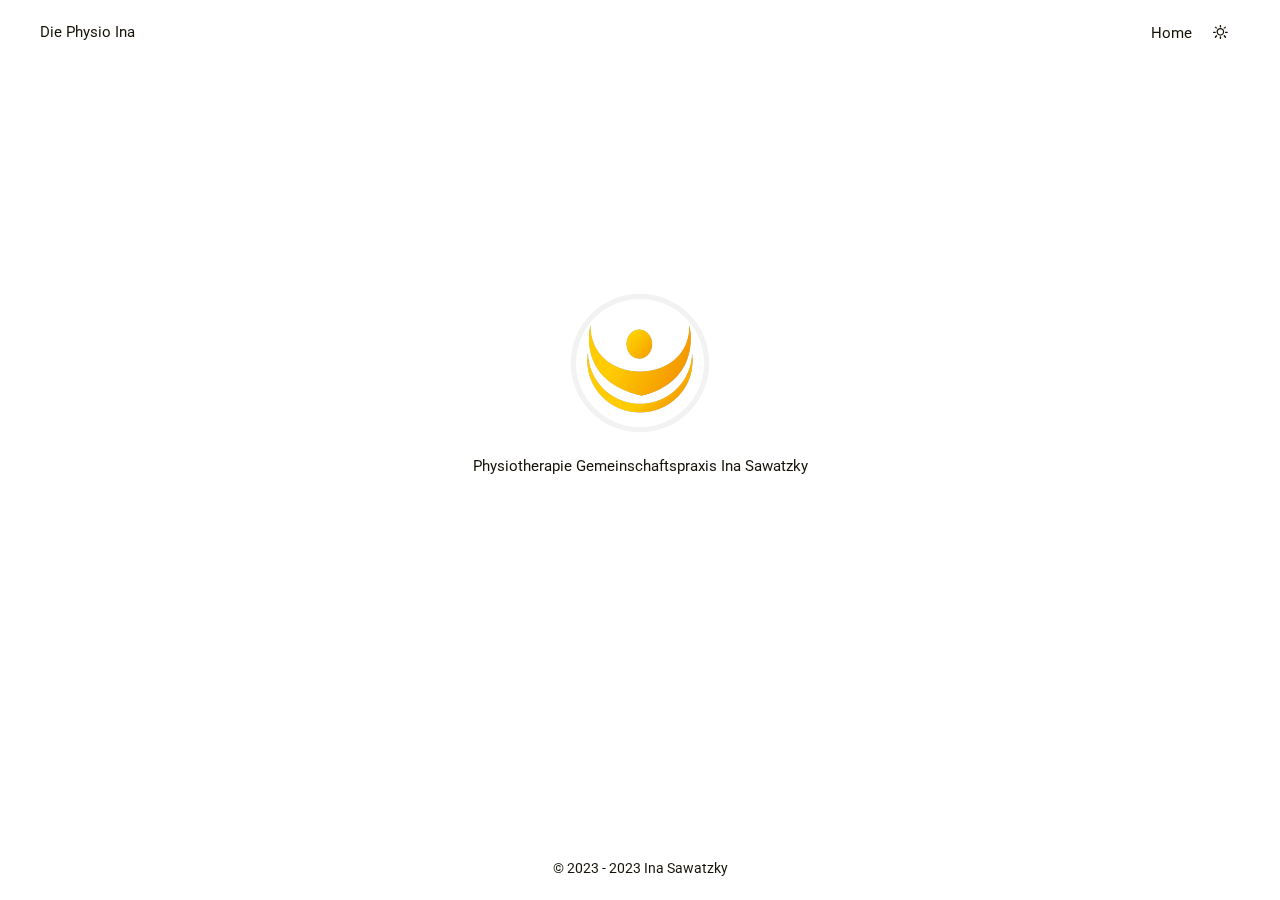
==== index.html @ ac99469c "stay tuned" ====
<!doctype html><html lang=de-de><head><meta name=generator content="Hugo 0.119.0"><meta charset=utf-8><meta http-equiv=x-ua-compatible content="chrome=1"><meta name=viewport content="width=device-width,initial-scale=1"><meta name=robots content="noodp"><link rel=canonical href=https://diephysioina.at/><link rel='shortcut icon' type=image/x-icon href=/favicon.ico><link rel=apple-touch-icon sizes=180x180 href=/apple-touch-icon.png><link rel=icon type=image/png sizes=32x32 href=/favicon-32x32.png><link rel=icon type=image/png sizes=16x16 href=/favicon-16x16.png><link rel=manifest href=/site.webmanifest><link rel=mask-icon href=/safari-pinned-tab.svg color=#5bbad5><meta name=msapplication-TileColor content="#da532c"><meta name=theme-color content="#ffffff"><title>Die Physio Ina</title><meta name=title content="Die Physio Ina"><link rel=stylesheet href=/font/iconfont.css><link rel=stylesheet href=/css/main.min.css><link rel=alternate href=/index.xml type=application/rss+xml title="Die Physio Ina"><link rel=feed href=/index.xml type=application/rss+xml title="Die Physio Ina"><meta name=twitter:card content="summary"><meta name=twitter:title content="Die Physio Ina"><meta name=twitter:description content><script type=application/ld+json>{"@context":"http://schema.org","@type":"WebSite","url":"https:\/\/diephysioina.at\/","name":"Die Physio Ina"}</script></head><body><div class=wrapper><nav class=navbar><div class=container><div class="navbar-header header-logo"><a href=https://diephysioina.at/>Die Physio Ina</a></div><div class="menu navbar-right"><a class=menu-item href=/home title>Home</a>
<a href=javascript:void(0); class=theme-switch><i class="iconfont icon-sun"></i></a>&nbsp;</div></div></nav><nav class=navbar-mobile id=nav-mobile style=display:none><div class=container><div class=navbar-header><div><a href=javascript:void(0); class=theme-switch><i class="iconfont icon-sun"></i></a>&nbsp;<a href=https://diephysioina.at/>Die Physio Ina</a></div><div class=menu-toggle><span></span><span></span><span></span></div></div><div class=menu id=mobile-menu><a class=menu-item href=/home title>Home</a></div></div></nav><main class=main><div class=container><div class=intro><div class=avatar><a href=/home><img src=/logo_nobg_sq.png></a></div><h2 class=description>Physiotherapie Gemeinschaftspraxis Ina Sawatzky</h2><div class=social-links></div></div></div></main><footer class=footer><div class=copyright>&copy;
<span itemprop=copyrightYear>2023 - 2023</span>
<span class=author itemprop=copyrightHolder><a href=https://diephysioina.at/>Ina Sawatzky</a></div></footer><script src=/js/vendor_main.min.js async></script></div></body></html>
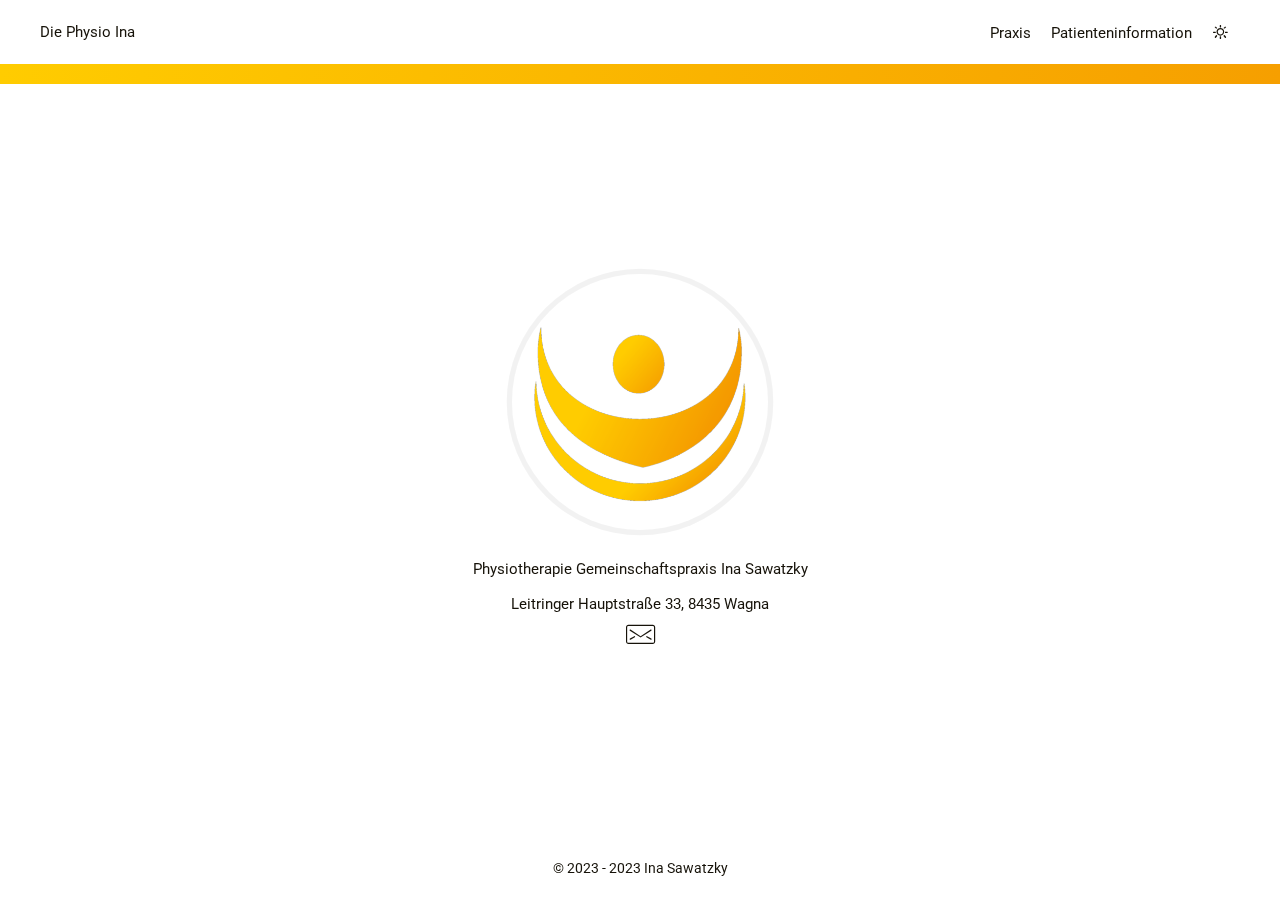
==== commit 47feda7f: "2023-10-18.1" ====
--- a/index.html
+++ b/index.html
@@ -1,4 +1,6 @@
-<!doctype html><html lang=de-de><head><meta name=generator content="Hugo 0.119.0"><meta charset=utf-8><meta http-equiv=x-ua-compatible content="chrome=1"><meta name=viewport content="width=device-width,initial-scale=1"><meta name=robots content="noodp"><link rel=canonical href=https://diephysioina.at/><link rel='shortcut icon' type=image/x-icon href=/favicon.ico><link rel=apple-touch-icon sizes=180x180 href=/apple-touch-icon.png><link rel=icon type=image/png sizes=32x32 href=/favicon-32x32.png><link rel=icon type=image/png sizes=16x16 href=/favicon-16x16.png><link rel=manifest href=/site.webmanifest><link rel=mask-icon href=/safari-pinned-tab.svg color=#5bbad5><meta name=msapplication-TileColor content="#da532c"><meta name=theme-color content="#ffffff"><title>Die Physio Ina</title><meta name=title content="Die Physio Ina"><link rel=stylesheet href=/font/iconfont.css><link rel=stylesheet href=/css/main.min.css><link rel=alternate href=/index.xml type=application/rss+xml title="Die Physio Ina"><link rel=feed href=/index.xml type=application/rss+xml title="Die Physio Ina"><meta name=twitter:card content="summary"><meta name=twitter:title content="Die Physio Ina"><meta name=twitter:description content><script type=application/ld+json>{"@context":"http://schema.org","@type":"WebSite","url":"https:\/\/diephysioina.at\/","name":"Die Physio Ina"}</script></head><body><div class=wrapper><nav class=navbar><div class=container><div class="navbar-header header-logo"><a href=https://diephysioina.at/>Die Physio Ina</a></div><div class="menu navbar-right"><a class=menu-item href=/home title>Home</a>
-<a href=javascript:void(0); class=theme-switch><i class="iconfont icon-sun"></i></a>&nbsp;</div></div></nav><nav class=navbar-mobile id=nav-mobile style=display:none><div class=container><div class=navbar-header><div><a href=javascript:void(0); class=theme-switch><i class="iconfont icon-sun"></i></a>&nbsp;<a href=https://diephysioina.at/>Die Physio Ina</a></div><div class=menu-toggle><span></span><span></span><span></span></div></div><div class=menu id=mobile-menu><a class=menu-item href=/home title>Home</a></div></div></nav><main class=main><div class=container><div class=intro><div class=avatar><a href=/home><img src=/logo_nobg_sq.png></a></div><h2 class=description>Physiotherapie Gemeinschaftspraxis Ina Sawatzky</h2><div class=social-links></div></div></div></main><footer class=footer><div class=copyright>&copy;
+<!doctype html><html lang=de-de><head><meta name=generator content="Hugo 0.119.0"><meta charset=utf-8><meta http-equiv=x-ua-compatible content="chrome=1"><meta name=viewport content="width=device-width,initial-scale=1"><meta name=robots content="noodp"><meta name=keywords content="Physiotherapie,Leibnitz,Kinderphysiotherapie,Beckenboden,Lymphdrainage"><link rel=canonical href=http://www.diephysioina.at/><link rel='shortcut icon' type=image/x-icon href=/favicon.ico><link rel=apple-touch-icon sizes=180x180 href=/apple-touch-icon.png><link rel=icon type=image/png sizes=32x32 href=/favicon-32x32.png><link rel=icon type=image/png sizes=16x16 href=/favicon-16x16.png><link rel=manifest href=/site.webmanifest><link rel=mask-icon href=/safari-pinned-tab.svg color=#5bbad5><meta name=msapplication-TileColor content="#da532c"><meta name=theme-color content="#ffffff"><title>Die Physio Ina</title><meta name=title content="Die Physio Ina"><link rel=stylesheet href=/font/iconfont.css><link rel=stylesheet href=/css/main.min.css><link rel=alternate href=/index.xml type=application/rss+xml title="Die Physio Ina"><link rel=feed href=/index.xml type=application/rss+xml title="Die Physio Ina"><meta name=twitter:card content="summary"><meta name=twitter:title content="Die Physio Ina"><meta name=twitter:description content="Gemeinschaftspraxis für Physiotherapie in Leibnitz - Baby * Kinder * Erwachsene"><script type=application/ld+json>{"@context":"http://schema.org","@type":"WebSite","url":"http:\/\/www.diephysioina.at\/","description":"Gemeinschaftspraxis für Physiotherapie in Leibnitz - Baby * Kinder * Erwachsene","thumbnailUrl":"http:\/\/www.diephysioina.at\/logo_nobg_sq.png","name":"Die Physio Ina"}</script></head><body><div class=wrapper><nav class=navbar><div class=container><div class="navbar-header header-logo"><a href=http://www.diephysioina.at/>Die Physio Ina</a></div><div class="menu navbar-right"><a class=menu-item href=/home title>Praxis</a>
+<a class=menu-item href=/patienteninformation title>Patienteninformation</a>
+<a href=javascript:void(0); class=theme-switch><i class="iconfont icon-sun"></i></a>&nbsp;</div></div></nav><nav class=navbar-mobile id=nav-mobile style=display:none><div class=container><div class=navbar-header><div><a href=javascript:void(0); class=theme-switch><i class="iconfont icon-sun"></i></a>&nbsp;<a href=http://www.diephysioina.at/>Die Physio Ina</a></div><div class=menu-toggle><span></span><span></span><span></span></div></div><div class=menu id=mobile-menu><a class=menu-item href=/home title>Praxis</a>
+<a class=menu-item href=/patienteninformation title>Patienteninformation</a></div></div></nav><div id=header-sep></div><main class=main><div class=container><div class=intro><div class=avatar><a href=/home><img src=logo_nobg_sq.png></a></div><h2 class=description>Physiotherapie Gemeinschaftspraxis Ina Sawatzky</h2><div class=description>Leitringer Hauptstraße 33, 8435 Wagna</div><div class=social-links><a href=mailto:ina.sawatzky.physio@gmail.com rel="me noopener noreffer"><i class="iconfont icon-mail" target=_blank></i></a></div></div></div></main><footer class=footer><div class=copyright>&copy;
 <span itemprop=copyrightYear>2023 - 2023</span>
-<span class=author itemprop=copyrightHolder><a href=https://diephysioina.at/>Ina Sawatzky</a></div></footer><script src=/js/vendor_main.min.js async></script></div></body></html>+<span class=author itemprop=copyrightHolder><a href=http://www.diephysioina.at/>Ina Sawatzky</a></div></footer><script src=/js/vendor_main.min.js async></script></div></body></html>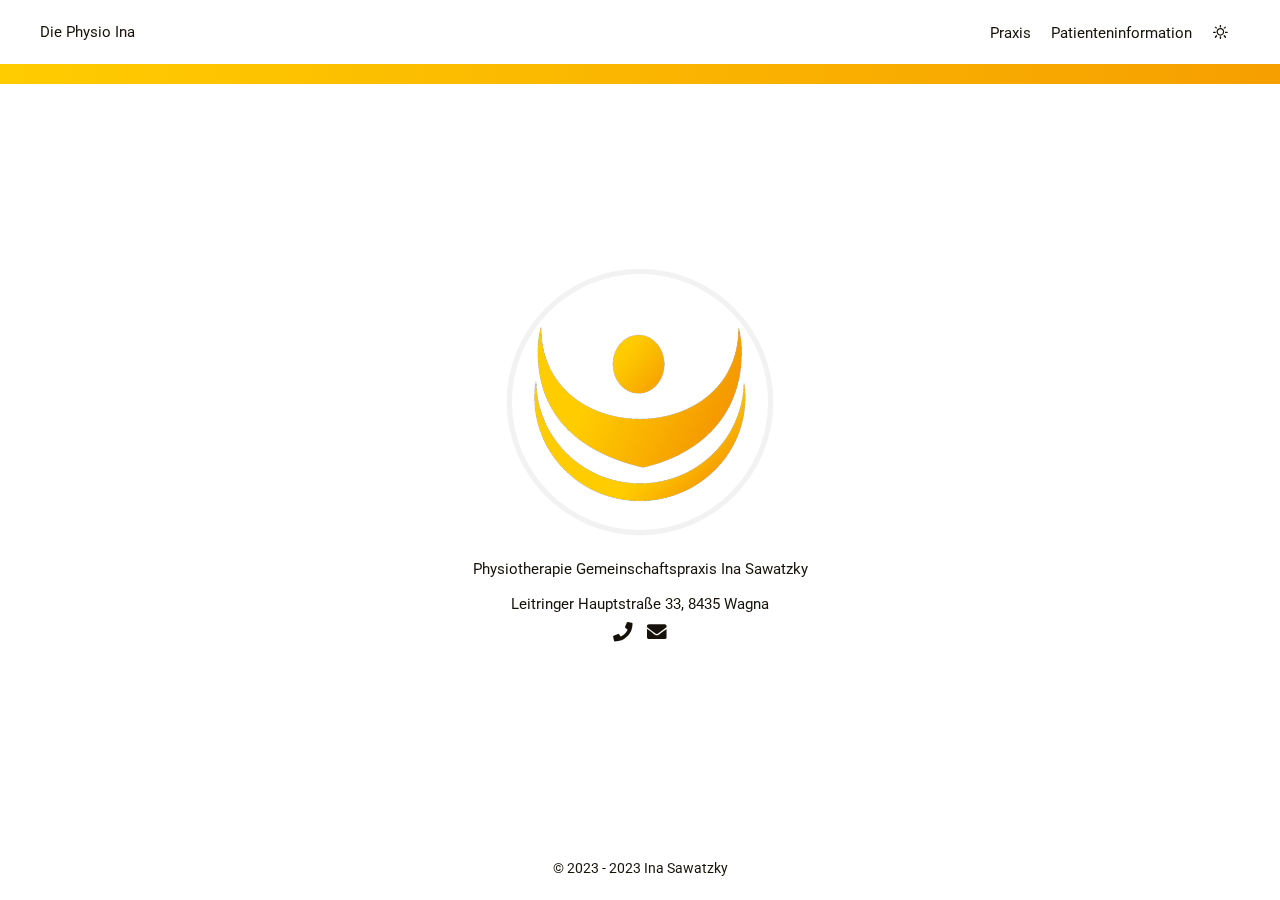
==== commit 308124f0: "fa5, typos" ====
--- a/index.html
+++ b/index.html
@@ -1,6 +1,7 @@
-<!doctype html><html lang=de-de><head><meta name=generator content="Hugo 0.119.0"><meta charset=utf-8><meta http-equiv=x-ua-compatible content="chrome=1"><meta name=viewport content="width=device-width,initial-scale=1"><meta name=robots content="noodp"><meta name=keywords content="Physiotherapie,Leibnitz,Kinderphysiotherapie,Beckenboden,Lymphdrainage"><link rel=canonical href=http://www.diephysioina.at/><link rel='shortcut icon' type=image/x-icon href=/favicon.ico><link rel=apple-touch-icon sizes=180x180 href=/apple-touch-icon.png><link rel=icon type=image/png sizes=32x32 href=/favicon-32x32.png><link rel=icon type=image/png sizes=16x16 href=/favicon-16x16.png><link rel=manifest href=/site.webmanifest><link rel=mask-icon href=/safari-pinned-tab.svg color=#5bbad5><meta name=msapplication-TileColor content="#da532c"><meta name=theme-color content="#ffffff"><title>Die Physio Ina</title><meta name=title content="Die Physio Ina"><link rel=stylesheet href=/font/iconfont.css><link rel=stylesheet href=/css/main.min.css><link rel=alternate href=/index.xml type=application/rss+xml title="Die Physio Ina"><link rel=feed href=/index.xml type=application/rss+xml title="Die Physio Ina"><meta name=twitter:card content="summary"><meta name=twitter:title content="Die Physio Ina"><meta name=twitter:description content="Gemeinschaftspraxis für Physiotherapie in Leibnitz - Baby * Kinder * Erwachsene"><script type=application/ld+json>{"@context":"http://schema.org","@type":"WebSite","url":"http:\/\/www.diephysioina.at\/","description":"Gemeinschaftspraxis für Physiotherapie in Leibnitz - Baby * Kinder * Erwachsene","thumbnailUrl":"http:\/\/www.diephysioina.at\/logo_nobg_sq.png","name":"Die Physio Ina"}</script></head><body><div class=wrapper><nav class=navbar><div class=container><div class="navbar-header header-logo"><a href=http://www.diephysioina.at/>Die Physio Ina</a></div><div class="menu navbar-right"><a class=menu-item href=/home title>Praxis</a>
+<!doctype html><html lang=de-de><head><meta name=generator content="Hugo 0.119.0"><meta charset=utf-8><meta http-equiv=x-ua-compatible content="chrome=1"><meta name=viewport content="width=device-width,initial-scale=1"><meta name=robots content="noodp"><meta name=keywords content="Physiotherapie,Leibnitz,Kinderphysiotherapie,Beckenboden,Lymphdrainage"><link rel=canonical href=http://www.diephysioina.at/><link rel='shortcut icon' type=image/x-icon href=/favicon.ico><link rel=apple-touch-icon sizes=180x180 href=/apple-touch-icon.png><link rel=icon type=image/png sizes=32x32 href=/favicon-32x32.png><link rel=icon type=image/png sizes=16x16 href=/favicon-16x16.png><link rel=manifest href=/site.webmanifest><link rel=mask-icon href=/safari-pinned-tab.svg color=#5bbad5><meta name=msapplication-TileColor content="#da532c"><meta name=theme-color content="#ffffff"><title>Die Physio Ina</title><meta name=title content="Die Physio Ina"><link rel=stylesheet href=/font/iconfont.css><link rel=stylesheet href=/css/main.min.css><link href=/css/all.min.css rel=stylesheet><link rel=alternate href=/index.xml type=application/rss+xml title="Die Physio Ina"><link rel=feed href=/index.xml type=application/rss+xml title="Die Physio Ina"><meta name=twitter:card content="summary"><meta name=twitter:title content="Die Physio Ina"><meta name=twitter:description content="Gemeinschaftspraxis für Physiotherapie in Leibnitz - Baby * Kinder * Erwachsene"><script type=application/ld+json>{"@context":"http://schema.org","@type":"WebSite","url":"http:\/\/www.diephysioina.at\/","description":"Gemeinschaftspraxis für Physiotherapie in Leibnitz - Baby * Kinder * Erwachsene","thumbnailUrl":"http:\/\/www.diephysioina.at\/logo_nobg_sq.png","name":"Die Physio Ina"}</script></head><body><div class=wrapper><nav class=navbar><div class=container><div class="navbar-header header-logo"><a href=http://www.diephysioina.at/>Die Physio Ina</a></div><div class="menu navbar-right"><a class=menu-item href=/home title>Praxis</a>
 <a class=menu-item href=/patienteninformation title>Patienteninformation</a>
 <a href=javascript:void(0); class=theme-switch><i class="iconfont icon-sun"></i></a>&nbsp;</div></div></nav><nav class=navbar-mobile id=nav-mobile style=display:none><div class=container><div class=navbar-header><div><a href=javascript:void(0); class=theme-switch><i class="iconfont icon-sun"></i></a>&nbsp;<a href=http://www.diephysioina.at/>Die Physio Ina</a></div><div class=menu-toggle><span></span><span></span><span></span></div></div><div class=menu id=mobile-menu><a class=menu-item href=/home title>Praxis</a>
-<a class=menu-item href=/patienteninformation title>Patienteninformation</a></div></div></nav><div id=header-sep></div><main class=main><div class=container><div class=intro><div class=avatar><a href=/home><img src=logo_nobg_sq.png></a></div><h2 class=description>Physiotherapie Gemeinschaftspraxis Ina Sawatzky</h2><div class=description>Leitringer Hauptstraße 33, 8435 Wagna</div><div class=social-links><a href=mailto:ina.sawatzky.physio@gmail.com rel="me noopener noreffer"><i class="iconfont icon-mail" target=_blank></i></a></div></div></div></main><footer class=footer><div class=copyright>&copy;
+<a class=menu-item href=/patienteninformation title>Patienteninformation</a></div></div></nav><div id=header-sep></div><main class=main><div class=container><div class=intro><div class=avatar><a href=/home><img src=logo_nobg_sq.png></a></div><h2 class=description>Physiotherapie Gemeinschaftspraxis Ina Sawatzky</h2><div class=description>Leitringer Hauptstraße 33, 8435 Wagna</div><div class=social-links><a href=tel:+43%20677%2062582255 rel="me noopener noreffer"><i class="fas fa-phone fa-lg" target=_blank></i></a>
+<a href=mailto:ina.sawatzky.physio@gmail.com rel="me noopener noreffer"><i class="fas fa-envelope fa-lg" target=_blank></i></a></div></div></div></main><footer class=footer><div class=copyright>&copy;
 <span itemprop=copyrightYear>2023 - 2023</span>
 <span class=author itemprop=copyrightHolder><a href=http://www.diephysioina.at/>Ina Sawatzky</a></div></footer><script src=/js/vendor_main.min.js async></script></div></body></html>